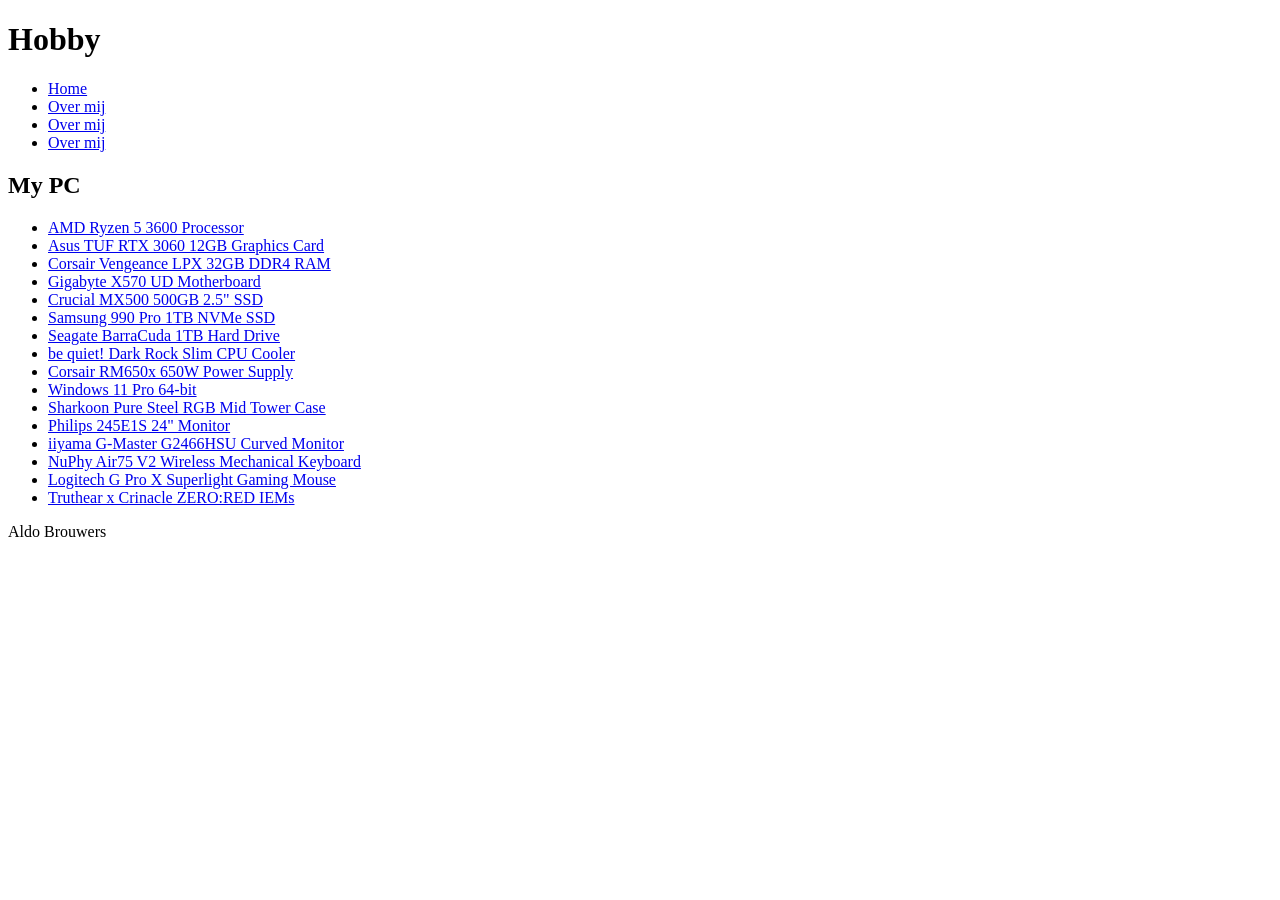
==== labo-01/boodschappen.html @ f14bced9 "labo 1" ====
<!DOCTYPE html>
<html lang="en">
<head>
    <meta charset="UTF-8">
    <meta name="viewport" content="width=device-width, initial-scale=1.0">
    <title>Boodschappen</title>
</head>
    <body>
        <header>
            <h1>Hobby</h1>
            <nav>
                <ul>
                    <li><a href="index.html">Home</a></li>
                    <li><a href="over-mij.html">Over mij</a></li>
                    <li><a href="hobby.html">Over mij</a></li>
                    <li><a href="boodschappen.html">Over mij</a></li>
                </ul>
            </nav>
        </header>
    <main>
        <h2>My PC</h2>
            <ul>
                <li><a href="https://be.pcpartpicker.com/product/9nm323/amd-ryzen-5-3600-36-thz-6-core-processor-100-100000031box">AMD Ryzen 5 3600 Processor</a></li>
                <li><a href="https://be.pcpartpicker.com/product/jKZ9TW/asus-geforce-rtx-3060-12-gb-tuf-gaming-oc-video-card-tuf-rtx3060-o12g-gaming">Asus TUF RTX 3060 12GB Graphics Card</a></li>
                <li><a href="https://be.pcpartpicker.com/product/7nprxr/corsair-vengeance-lpx-32gb-4-x-8gb-ddr4-3200-memory-cmk32gx4m4z3200c16">Corsair Vengeance LPX 32GB DDR4 RAM</a></li>
                <li><a href="https://be.pcpartpicker.com/product/LcYQzy/gigabyte-x570-ud-atx-am4-motherboard-x570-ud">Gigabyte X570 UD Motherboard</a></li>
                <li><a href="https://be.pcpartpicker.com/product/ft8j4D/crucial-mx500-500gb-25-solid-state-drive-ct500mx500ssd1">Crucial MX500 500GB 2.5" SSD</a></li>
                <li><a href="https://be.pcpartpicker.com/product/9c2WGX/samsung-990-pro-wheatsink-1-tb-m2-2280-pcie-40-x4-nvme-solid-state-drive-mz-v9p1t0cw">Samsung 990 Pro 1TB NVMe SSD</a></li>
                <li><a href="https://be.pcpartpicker.com/product/44Gj4D/seagate-barracuda-1tb-35-7200rpm-internal-hard-drive-st1000dm010">Seagate BarraCuda 1TB Hard Drive</a></li>
                <li><a href="https://be.pcpartpicker.com/product/krxbt6/be-quiet-dark-rock-slim-cpu-cooler-bk024">be quiet! Dark Rock Slim CPU Cooler</a></li>
                <li><a href="https://be.pcpartpicker.com/product/WJM48d/corsair-rm650x-2021-650-w-80-gold-certified-fully-modular-atx-power-supply-cp-9020198-na">Corsair RM650x 650W Power Supply</a></li>
                <li><a href="https://be.pcpartpicker.com/product/VCTp99/microsoft-windows-11-pro-retail-download-64-bit-fqc-10572">Windows 11 Pro 64-bit</a></li>
                <li><a href="https://be.pcpartpicker.com/product/NsPgXL/sharkoon-pure-steel-rgb-atx-mid-tower-case-pure-steel-rgb">Sharkoon Pure Steel RGB Mid Tower Case</a></li>
                <li><a href="https://www.philips.be/c-p/245E1S_00/lcd-monitor">Philips 245E1S 24" Monitor</a></li>
                <li><a href="https://iiyama.com/gl_en/products/g-master-g2466hsu-b1/">iiyama G-Master G2466HSU Curved Monitor</a></li>
                <li><a href="https://nuphy.com/collections/keyboards/products/air75-v2">NuPhy Air75 V2 Wireless Mechanical Keyboard</a></li>
                <li><a href="https://support.logi.com/hc/nl-be/articles/360059428973-Getting-Started-PRO-X-SUPERLIGHT-Wireless-Gaming-Mouse">Logitech G Pro X Superlight Gaming Mouse</a></li>
                <li><a href="https://truthear.com/products/zero-red">Truthear x Crinacle ZERO:RED IEMs</a></li>
            </ul>
    </main>
    <footer>
        <p>Aldo Brouwers</p>
    </footer>
</body>
</html>
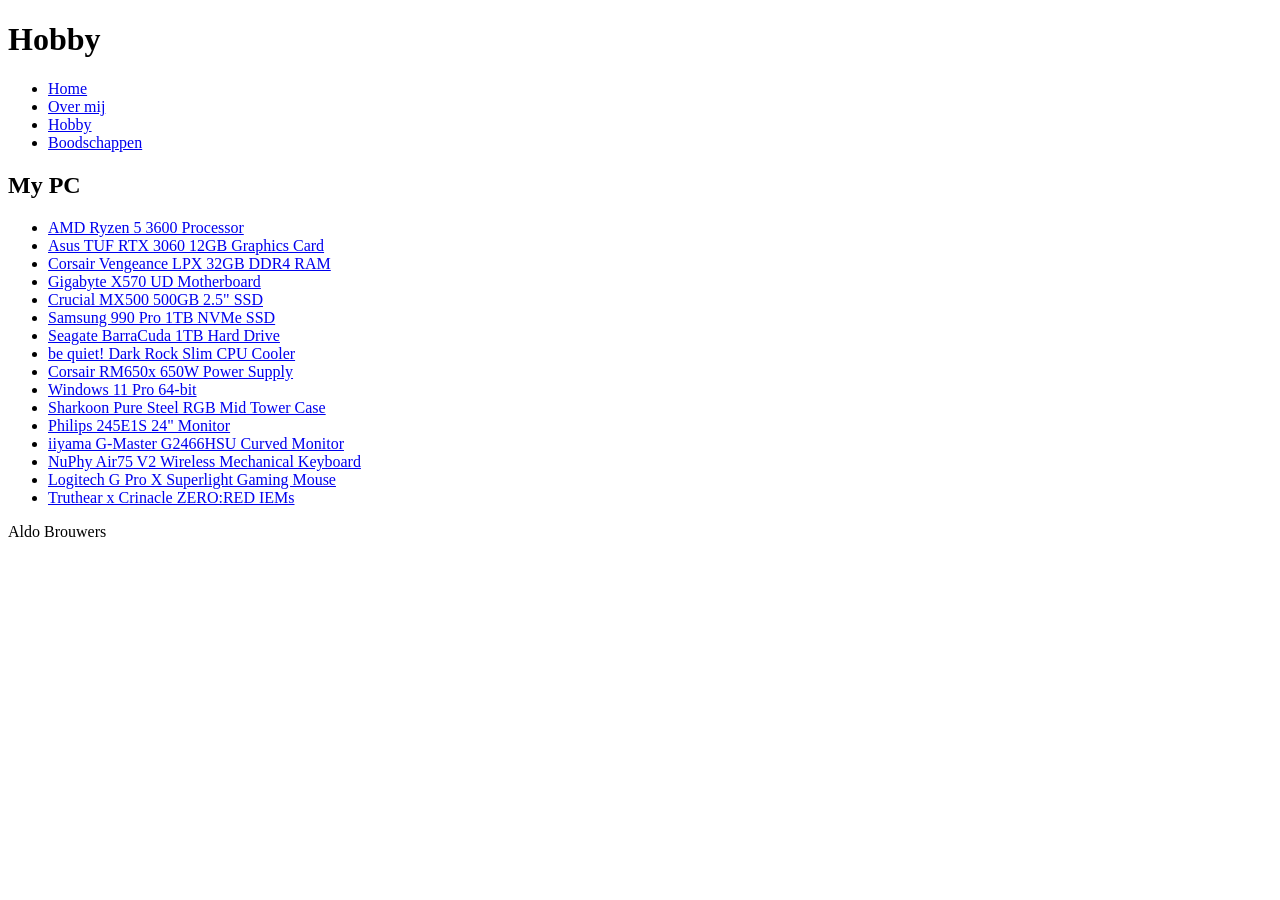
==== commit c6f81647: "Update navigation links in boodschappen.html" ====
--- a/labo-01/boodschappen.html
+++ b/labo-01/boodschappen.html
@@ -12,8 +12,8 @@
                 <ul>
                     <li><a href="index.html">Home</a></li>
                     <li><a href="over-mij.html">Over mij</a></li>
-                    <li><a href="hobby.html">Over mij</a></li>
-                    <li><a href="boodschappen.html">Over mij</a></li>
+                    <li><a href="hobby.html">Hobby</a></li>
+                    <li><a href="boodschappen.html">Boodschappen</a></li>
                 </ul>
             </nav>
         </header>
@@ -42,4 +42,4 @@
         <p>Aldo Brouwers</p>
     </footer>
 </body>
-</html>+</html>
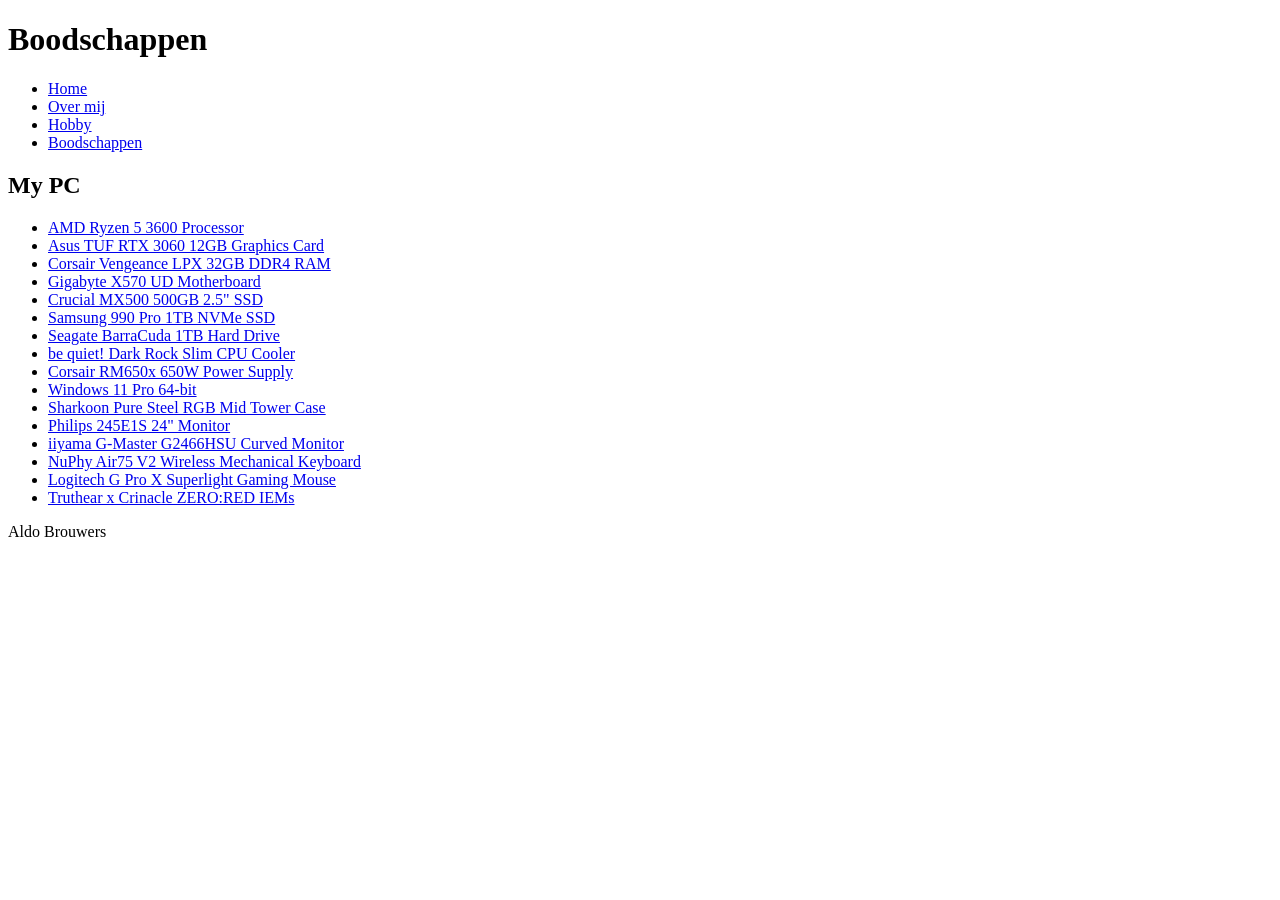
==== commit f890b666: "Change header title from 'Hobby' to 'Boodschappen'" ====
--- a/labo-01/boodschappen.html
+++ b/labo-01/boodschappen.html
@@ -7,7 +7,7 @@
 </head>
     <body>
         <header>
-            <h1>Hobby</h1>
+            <h1>Boodschappen</h1>
             <nav>
                 <ul>
                     <li><a href="index.html">Home</a></li>
